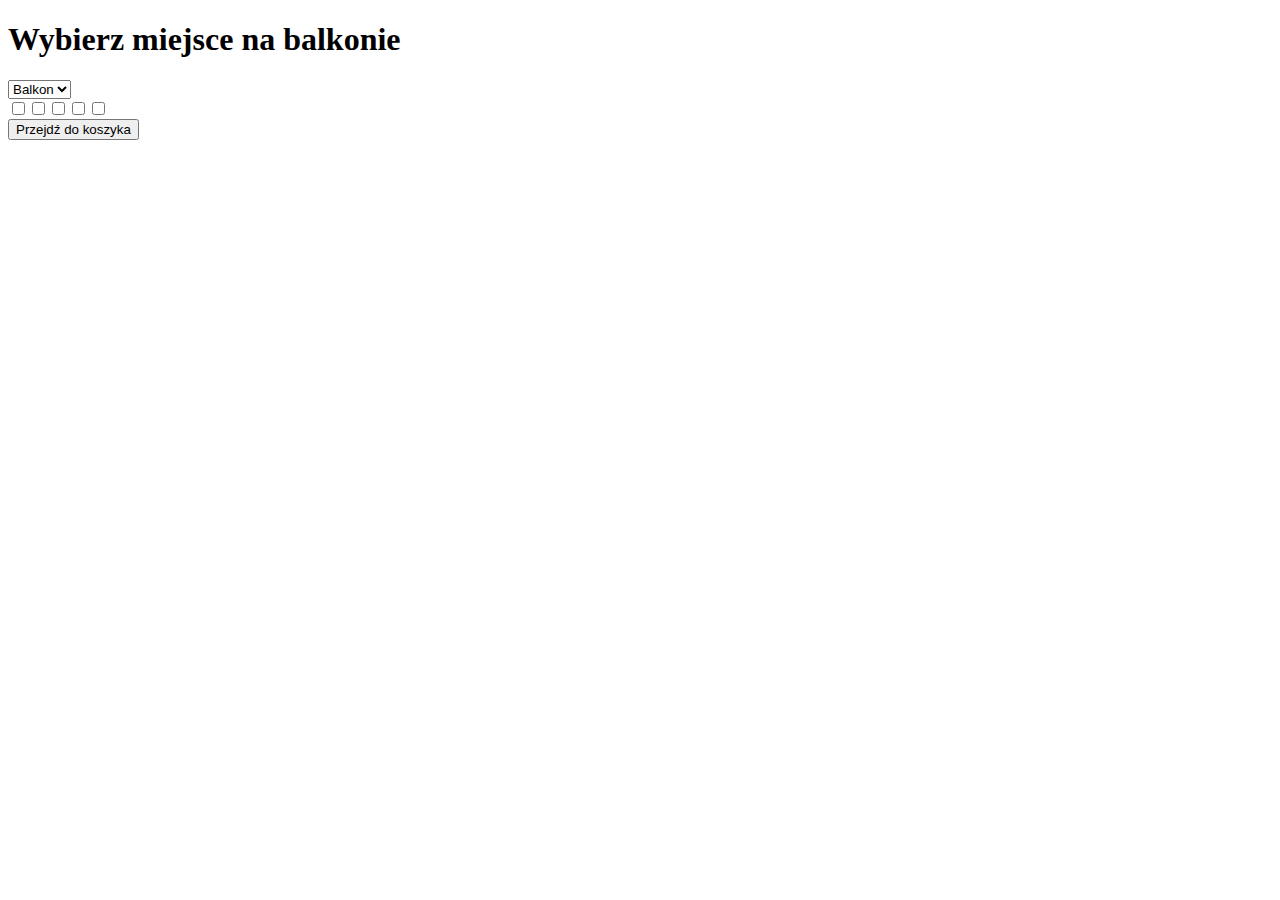
==== balkon.html @ d93f4777 "first commit" ====
<!DOCTYPE html>
<html lang="pl">
<head>
    <meta charset="UTF-8">
    <title>Balkon</title>
    <link rel="stylesheet" href="style.css">
</head>
<body>
    <h1>Wybierz miejsce na balkonie</h1>
    <form onchange="document.forms.miejsca.submit()">
        <select name="jakie" selected="balkon">
            <option name="balkon" value="balkon">Balkon</option>
            <option name="parter" value="parter">Parter</option>
        </select>
    </form>
    <form action="parter.html" name="miejsca" method="get" id="miejsca_b" onclick="zaznaczone()">
        
    </form>
    <div id="wynik"></div>
    <form action="koszyk.html" method="get" id="koszyk">
        <button onclick="pobierz_dane()">Przejdź do koszyka</button>
    </form>
</body>
<script>

    let film= new URL(location.href).searchParams.get('seans')
    console.log(film)

    let miejsca_b=document.getElementById("miejsca_b")
    let wynik=document.getElementById("wynik")

    let check_b =[]

    for (let i = 0; i < 5; i++) {
            check_b[i]= new URL(location.href).searchParams.get(i+'_b');
            console.log('miejsce:'+i+' '+check_b[i]);
            if (check_b[i]=='on') {
                miejsca_b.innerHTML+="<input type='checkbox' name='"+i+"_b' checked>"
            } else {
                miejsca_b.innerHTML+="<input type='checkbox' name='"+i+"_b'>"
            } 
            
    }
    function zaznaczone() {
        wynik.innerHTML=" "
        for (let i = 0; i < 5; i++) {
            if (document.forms.miejsca[i+'_b'].checked) {
                wynik.innerHTML+=i+" "
            }
        }
    }

    let check_p =[]

    for (let i = 0; i < 3; i++) {
            check_p[i]= new URL(location.href).searchParams.get(i+'_p');
            console.log('miejsce parter:'+i+' '+check_p[i]);
            if (check_p[i]!=null) {
                miejsca_b.innerHTML+="<input type='hidden' name='"+i+"_p' value='on'>"
            } else {
                miejsca_b.innerHTML+="<input type='hidden' name='"+i+"_p' value='off'>"
            } 
    }

    function pobierz_dane() {
        let koszyk=document.getElementById("koszyk");

        for (let i = 0; i < 3; i++) {
            let miejsce = document.forms.miejsca_b[i+'_p'].value
            if (miejsce=='on') {
                koszyk.innerHTML+="<input type='hidden' name='"+i+"_p' value='on'>"
            } else {
                koszyk.innerHTML+="<input type='hidden' name='"+i+"_p' value='off'>"
            } 
        }

        for (let i = 0; i < 5; i++) {
            let miejsce = document.forms.miejsca_b[i+'_b']
            if (miejsce.checked) {
                koszyk.innerHTML+="<input type='hidden' name='"+i+"_b' value='on'>"
            } else {
                koszyk.innerHTML+="<input type='hidden' name='"+i+"_b' value='off'>"
            } 
        }

        document.forms.koszyk.submit()
    }
    
</script>
</html>
---- style.css ----
table,
th,
td {
  border: 2px solid orange;
  border-collapse: collapse;
}
.container {
  display: flex;
  align-items: right;
  justify-content: right;
}
.center {
  align-self: center;
}
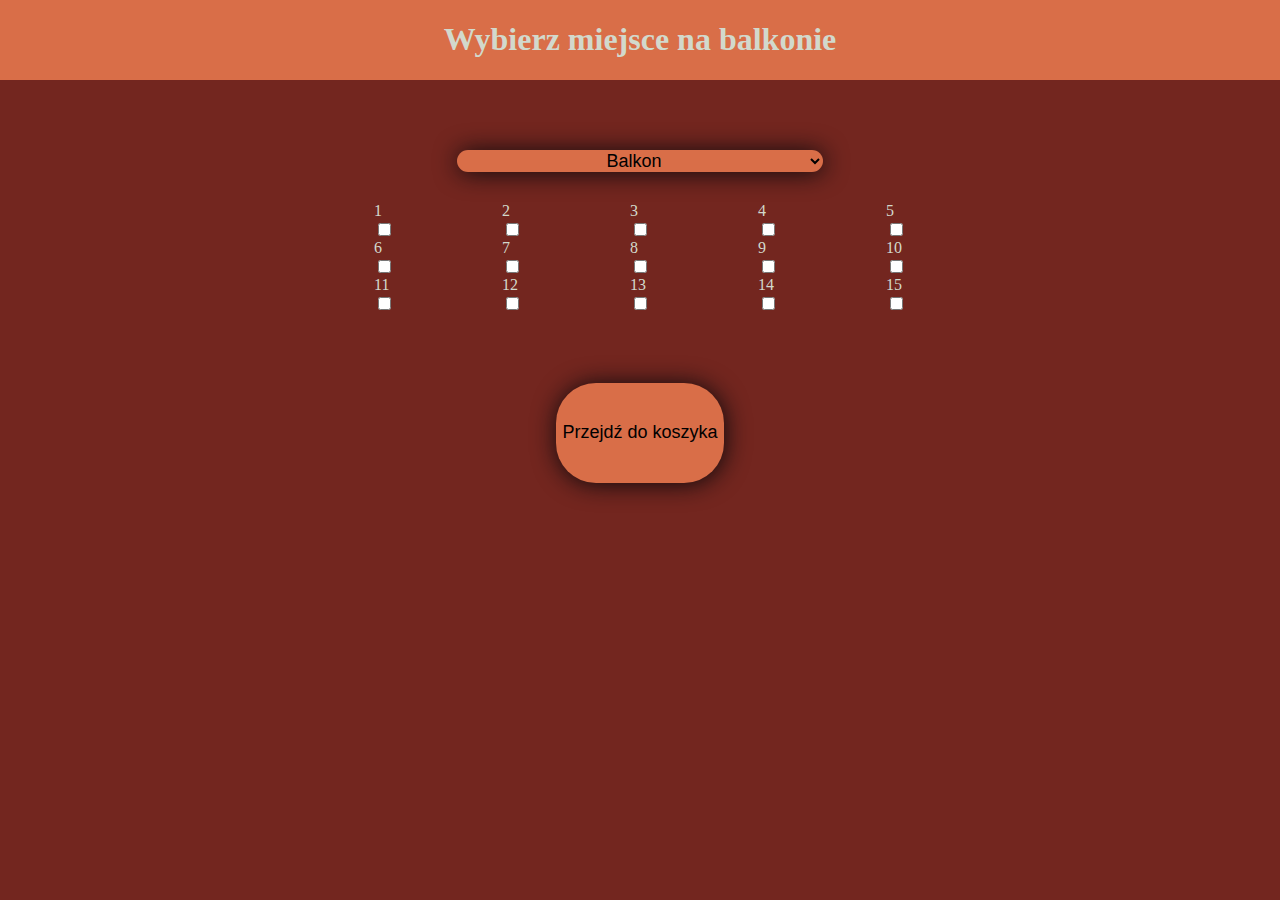
==== commit 345eeead: "dodano css" ====
--- a/balkon.html
+++ b/balkon.html
@@ -1,90 +1,91 @@
 <!DOCTYPE html>
 <html lang="pl">
+
 <head>
     <meta charset="UTF-8">
     <title>Balkon</title>
     <link rel="stylesheet" href="style.css">
 </head>
+
 <body>
-    <h1>Wybierz miejsce na balkonie</h1>
-    <form onchange="document.forms.miejsca.submit()">
-        <select name="jakie" selected="balkon">
-            <option name="balkon" value="balkon">Balkon</option>
-            <option name="parter" value="parter">Parter</option>
-        </select>
-    </form>
-    <form action="parter.html" name="miejsca" method="get" id="miejsca_b" onclick="zaznaczone()">
-        
-    </form>
-    <div id="wynik"></div>
-    <form action="koszyk.html" method="get" id="koszyk">
-        <button onclick="pobierz_dane()">Przejdź do koszyka</button>
-    </form>
+    <div class="container">
+        <header>
+            <h1>Wybierz miejsce na balkonie</h1>
+        </header>
+
+        <form onchange="document.forms.miejsca.submit()" class="select">
+            <select name="jakie" selected="balkon" class="wyslij_sel">
+                <option name="balkon" value="balkon">Balkon</option>
+                <option name="parter" value="parter">Parter</option>
+            </select>
+        </form>
+        <form action="parter.html" name="miejsca" method="get" id="miejsca_b">
+
+        </form>
+        <div id="wynik"></div>
+        <form action="koszyk.html" method="get" id="koszyk">
+            <button onclick="pobierz_dane()" class="wyslij">Przejdź do koszyka</button>
+        </form>
+    </div>
 </body>
 <script>
 
-    let film= new URL(location.href).searchParams.get('seans')
+    let film = new URL(location.href).searchParams.get('seans')
     console.log(film)
 
-    let miejsca_b=document.getElementById("miejsca_b")
-    let wynik=document.getElementById("wynik")
+    let miejsca_b = document.getElementById("miejsca_b")
+    let wynik = document.getElementById("wynik")
 
-    let check_b =[]
+    let check_b = []
 
-    for (let i = 0; i < 5; i++) {
-            check_b[i]= new URL(location.href).searchParams.get(i+'_b');
-            console.log('miejsce:'+i+' '+check_b[i]);
-            if (check_b[i]=='on') {
-                miejsca_b.innerHTML+="<input type='checkbox' name='"+i+"_b' checked>"
-            } else {
-                miejsca_b.innerHTML+="<input type='checkbox' name='"+i+"_b'>"
-            } 
-            
+    for (let i = 0; i < 15; i++) {
+        check_b[i] = new URL(location.href).searchParams.get(i + '_b');
+        console.log('miejsce:' + i + ' ' + check_b[i]);
+        numer = i + 1
+        if (check_b[i] == 'on') {
+            miejsca_b.innerHTML += "<label>" + numer + "<input type='checkbox' class='check_b' name='" + i + "_b' checked></label>"
+        } else {
+            miejsca_b.innerHTML += "<label>" + numer + "<input type='checkbox' class='check_b' name='" + i + "_b'></label>"
+        }
+
     }
-    function zaznaczone() {
-        wynik.innerHTML=" "
-        for (let i = 0; i < 5; i++) {
-            if (document.forms.miejsca[i+'_b'].checked) {
-                wynik.innerHTML+=i+" "
-            }
+
+    let check_p = []
+
+    for (let i = 0; i < 30; i++) {
+        check_p[i] = new URL(location.href).searchParams.get(i + '_p');
+        console.log('miejsce parter:' + i + ' ' + check_p[i]);
+        if (check_p[i] != null) {
+            miejsca_b.innerHTML += "<input type='hidden' name='" + i + "_p' value='on'>"
+        } else {
+            miejsca_b.innerHTML += "<input type='hidden' name='" + i + "_p' value='off'>"
         }
     }
 
-    let check_p =[]
+    function pobierz_dane() {
+        let koszyk = document.getElementById("koszyk");
 
-    for (let i = 0; i < 3; i++) {
-            check_p[i]= new URL(location.href).searchParams.get(i+'_p');
-            console.log('miejsce parter:'+i+' '+check_p[i]);
-            if (check_p[i]!=null) {
-                miejsca_b.innerHTML+="<input type='hidden' name='"+i+"_p' value='on'>"
+        for (let i = 0; i < 30; i++) {
+            let miejsce = document.forms.miejsca_b[i + '_p'].value
+            if (miejsce == 'on') {
+                koszyk.innerHTML += "<input type='hidden' name='" + i + "_p' value='on'>"
             } else {
-                miejsca_b.innerHTML+="<input type='hidden' name='"+i+"_p' value='off'>"
-            } 
-    }
-
-    function pobierz_dane() {
-        let koszyk=document.getElementById("koszyk");
-
-        for (let i = 0; i < 3; i++) {
-            let miejsce = document.forms.miejsca_b[i+'_p'].value
-            if (miejsce=='on') {
-                koszyk.innerHTML+="<input type='hidden' name='"+i+"_p' value='on'>"
-            } else {
-                koszyk.innerHTML+="<input type='hidden' name='"+i+"_p' value='off'>"
-            } 
+                koszyk.innerHTML += "<input type='hidden' name='" + i + "_p' value='off'>"
+            }
         }
 
-        for (let i = 0; i < 5; i++) {
-            let miejsce = document.forms.miejsca_b[i+'_b']
+        for (let i = 0; i < 15; i++) {
+            let miejsce = document.forms.miejsca_b[i + '_b']
             if (miejsce.checked) {
-                koszyk.innerHTML+="<input type='hidden' name='"+i+"_b' value='on'>"
+                koszyk.innerHTML += "<input type='hidden' name='" + i + "_b' value='on'>"
             } else {
-                koszyk.innerHTML+="<input type='hidden' name='"+i+"_b' value='off'>"
-            } 
+                koszyk.innerHTML += "<input type='hidden' name='" + i + "_b' value='off'>"
+            }
         }
 
         document.forms.koszyk.submit()
     }
-    
+
 </script>
+
 </html>--- a/style.css
+++ b/style.css
@@ -1,14 +1,129 @@
-table,
-th,
-td {
-  border: 2px solid orange;
-  border-collapse: collapse;
-}
-.container {
-  display: flex;
-  align-items: right;
-  justify-content: right;
-}
-.center {
-  align-self: center;
-}
+/* Color Theme Swatches in Hex */
+.The-Driver-1-hex {
+  color: #0a0a0d;
+}
+.The-Driver-2-hex {
+  color: #d2d9cc;
+}
+.The-Driver-3-hex {
+  color: #d97a43;
+}
+.The-Driver-4-hex {
+  color: #d96e48;
+}
+.The-Driver-5-hex {
+  color: #73261f;
+}
+.container {
+  display: grid;
+}
+body {
+  margin: 0;
+  padding: 0;
+  background-color: #73261f;
+  color: #d2d9cc;
+}
+header {
+  text-align: center;
+  background-color: #d96e48;
+}
+#form {
+  display: grid;
+  justify-self: center;
+  justify-content: center;
+  align-self: center;
+  align-content: center;
+  grid-template-columns: 1fr 1fr 1fr;
+  grid-template-rows: 1fr 1fr 1fr;
+}
+label {
+  display: grid;
+  justify-self: center;
+  justify-content: center;
+  align-self: center;
+  align-content: center;
+}
+
+.wyslij {
+  grid-row: 2;
+  grid-column: 2;
+  background-color: #d96e48;
+  box-shadow: 1px 1px 24px 0px #0a0a0d;
+  border: none;
+  margin-top: 40px;
+  height: 100px;
+  border-radius: 40px;
+  font-size: large;
+}
+
+#miejsca_p {
+  width: 50%;
+  display: grid;
+  justify-self: center;
+  justify-content: center;
+  align-self: center;
+  align-content: center;
+  grid-template-columns: 1fr 1fr 1fr 1fr 1fr 1fr;
+}
+#miejsca_b {
+  width: 50%;
+  display: grid;
+  justify-self: center;
+  justify-content: center;
+  align-self: center;
+  align-content: center;
+  grid-template-columns: 1fr 1fr 1fr 1fr 1fr;
+}
+#koszyk {
+  margin: 30px;
+  display: flex;
+  justify-content: center;
+  align-content: center;
+}
+.select {
+  margin: 30px;
+  display: flex;
+  justify-content: center;
+  align-content: center;
+}
+.wyslij_sel {
+  text-align: center;
+  background-color: #d96e48;
+  box-shadow: 1px 1px 24px 0px #0a0a0d;
+  border: none;
+  margin-top: 40px;
+  flex-basis: 30%;
+  border-radius: 40px;
+  font-size: large;
+}
+.platnosc {
+  text-align: center;
+  background-color: #d96e48;
+  box-shadow: 1px 1px 24px 0px #0a0a0d;
+  border: none;
+  height: 100px;
+  margin-top: 40px;
+  flex-basis: 30%;
+  border-radius: 40px;
+  font-size: large;
+}
+#bilety {
+  display: grid;
+}
+.bilety {
+}
+
+table,
+th,
+td {
+  border: 2px solid #d96e48;
+  border-collapse: collapse;
+}
+#suma {
+  display: inline;
+}
+img {
+  width: 200px;
+  height: auto;
+  transition: transform 0.5s;
+}
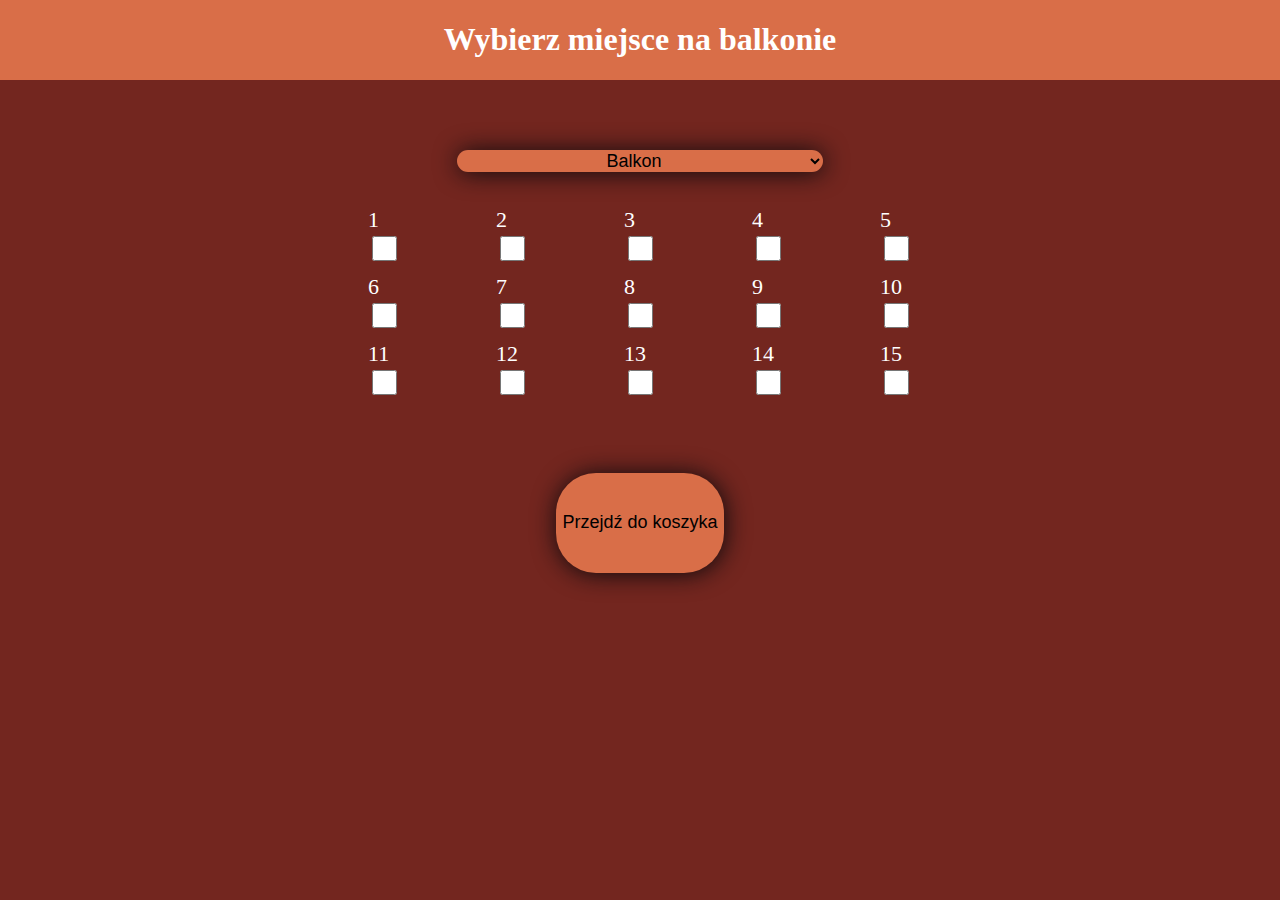
==== commit 4d035c36: "responsywność" ====
--- a/balkon.html
+++ b/balkon.html
@@ -4,6 +4,7 @@
 <head>
     <meta charset="UTF-8">
     <title>Balkon</title>
+    <meta name="viewport" content="width=device-width, initial-scale=1.0">
     <link rel="stylesheet" href="style.css">
 </head>
 
--- a/style.css
+++ b/style.css
@@ -21,7 +21,7 @@
   margin: 0;
   padding: 0;
   background-color: #73261f;
-  color: #d2d9cc;
+  color: white;
 }
 header {
   text-align: center;
@@ -74,6 +74,24 @@
   align-content: center;
   grid-template-columns: 1fr 1fr 1fr 1fr 1fr;
 }
+label {
+  position: relative;
+  cursor: pointer;
+  padding: 5px;
+  font-size: 22px;
+}
+label:hover {
+  background-color: #d96e48;
+  transition: background-color 0.3s;
+}
+.check_p{
+  height: 25px;
+  width: 25px;
+}
+.check_b{
+  height: 25px;
+  width: 25px;
+}
 #koszyk {
   margin: 30px;
   display: flex;
@@ -108,14 +126,39 @@
   font-size: large;
 }
 #bilety {
-  display: grid;
+  display: flex;
+  flex-wrap: wrap;
+  justify-content: center;
+}
+#bilety>h2 {
+  text-align: center;
+  flex-basis: 100%;
 }
 .bilety {
+  display: flex;
+  flex-wrap: wrap;
+  align-content: center;
+  justify-content: center;
+  width: 150px;
+  padding: 5px;
+  margin: 10px;
+  border: 1px solid #d96e48;
+}
+.bilety>label{
+  display: flex;
+  cursor: pointer;
+  font-size: 22px;
+}
+.bilety>label>input{
+  height: 25px;
+  width: 25px;
+  border-radius: 50%;
 }
 
 table,
 th,
 td {
+  font-size: large;
   border: 2px solid #d96e48;
   border-collapse: collapse;
 }
